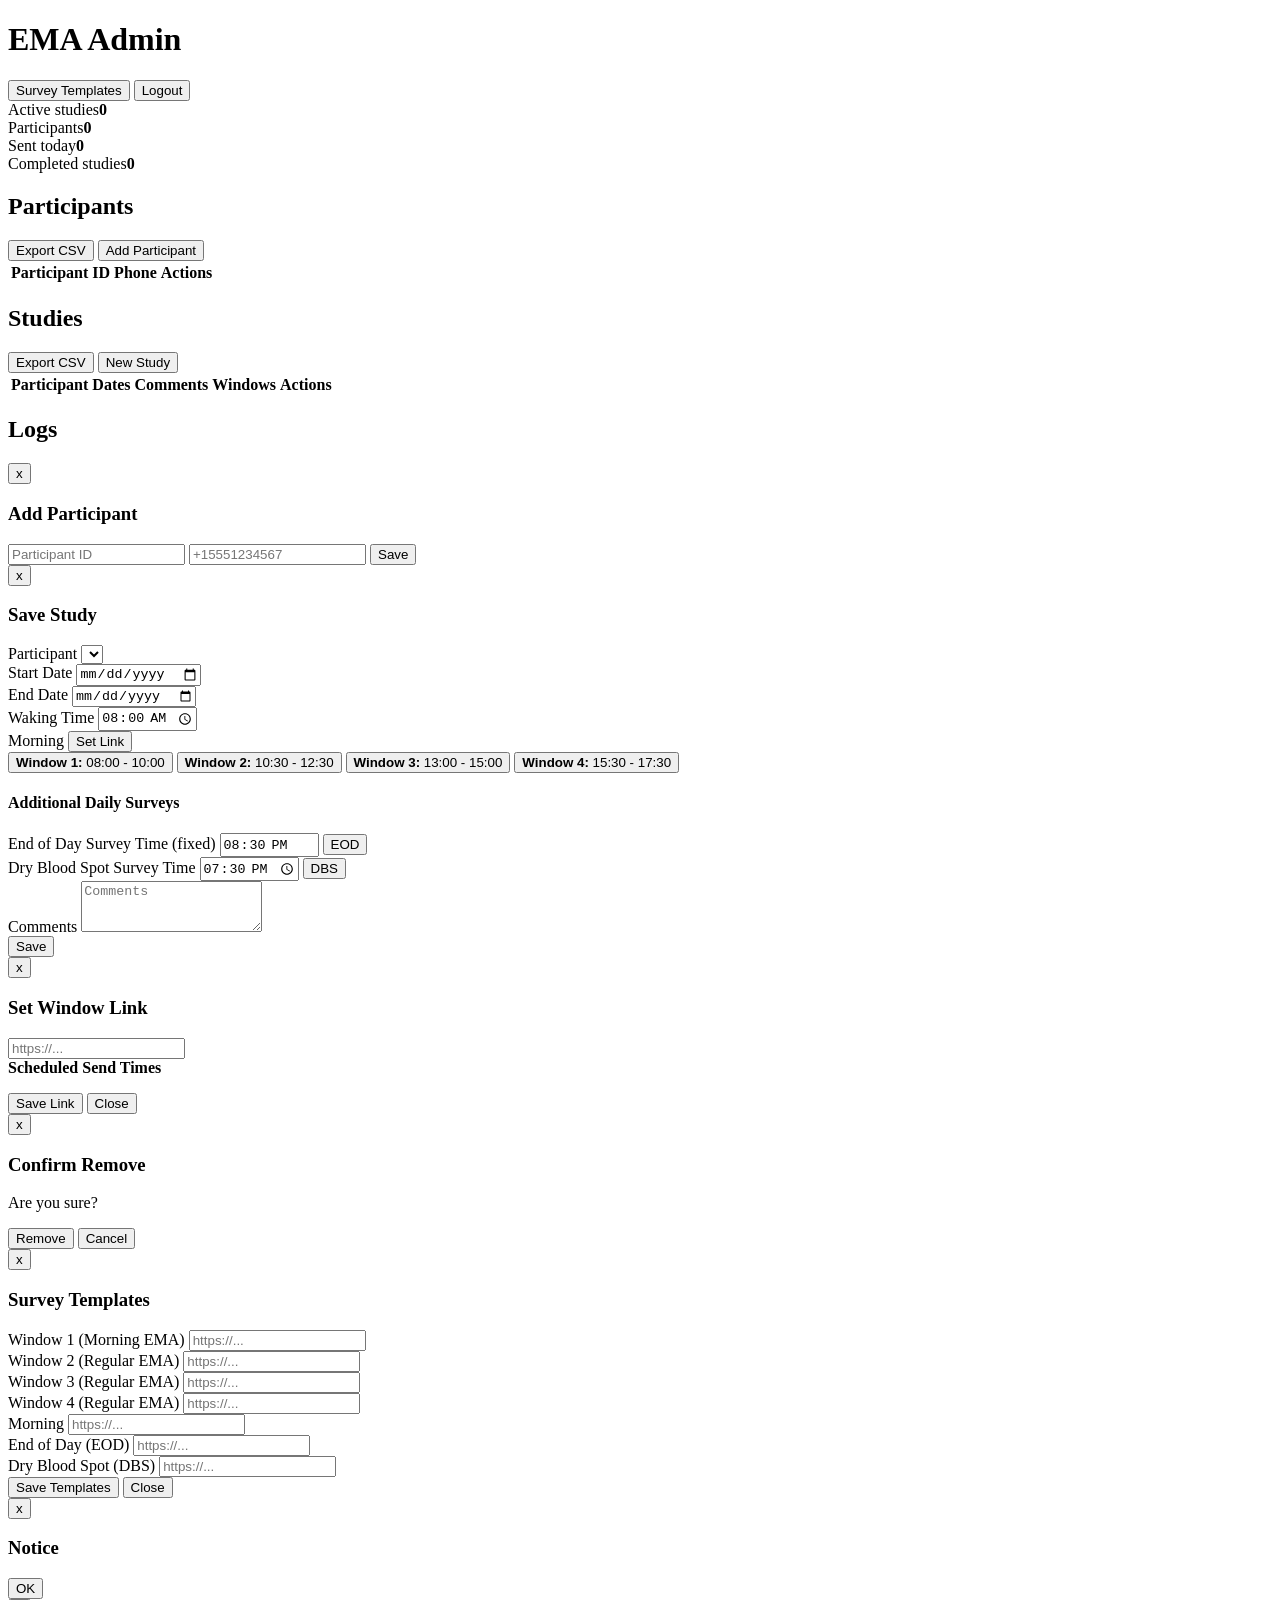
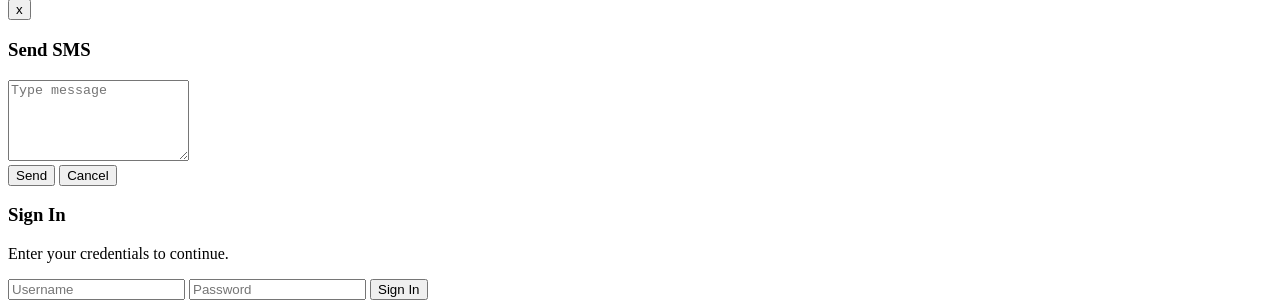
==== ui/index.html @ b3bf9492 "Add morning survey scheduling" ====
<!doctype html>
<html lang="en">
  <head>
    <meta charset="UTF-8" />
    <meta name="viewport" content="width=device-width, initial-scale=1.0" />
    <title>EMA Admin</title>
    <link rel="stylesheet" href="/static/styles.css" />
  </head>
  <body>
    <main id="appRoot" class="container hidden">
      <div class="topbar">
        <h1>EMA Admin</h1>
        <div class="row">
          <button id="openSurveyTemplatesBtn" type="button" class="fit secondary">Survey Templates</button>
          <button id="logoutBtn" type="button" class="fit secondary">Logout</button>
        </div>
      </div>

      <section class="grid stats">
        <div class="card"><span>Active studies</span><strong id="activeStudies">0</strong></div>
        <div class="card"><span>Participants</span><strong id="participants">0</strong></div>
        <div class="card"><span>Sent today</span><strong id="sentToday">0</strong></div>
        <div class="card"><span>Completed studies</span><strong id="completedStudies">0</strong></div>
      </section>

      <section class="card">
        <div class="section-head">
          <h2>Participants</h2>
          <div class="row">
            <button id="exportParticipantsCsvBtn" type="button" class="fit secondary">Export CSV</button>
            <button id="openParticipantModal" type="button" class="fit primary">Add Participant</button>
          </div>
        </div>
        <div class="table-scroll">
          <table class="participants-table">
            <thead>
              <tr><th>Participant ID</th><th>Phone</th><th>Actions</th></tr>
            </thead>
            <tbody id="participantRows"></tbody>
          </table>
        </div>
      </section>

      <section class="card">
        <div class="section-head">
          <h2>Studies</h2>
          <div class="row">
            <button id="exportStudiesCsvBtn" type="button" class="fit secondary">Export CSV</button>
            <button id="openStudyModal" type="button" class="fit primary">New Study</button>
          </div>
        </div>
        <div class="table-scroll">
          <table class="studies-table">
            <thead>
              <tr>
                <th>Participant</th>
                <th>Dates</th>
                <th>Comments</th>
                <th>Windows</th>
                <th>Actions</th>
              </tr>
            </thead>
            <tbody id="studyRows"></tbody>
          </table>
        </div>
      </section>

      <section class="card">
        <h2>Logs</h2>
        <ul id="logs"></ul>
      </section>
    </main>

    <div id="participantModal" class="modal hidden" aria-hidden="true">
      <div class="modal-card">
        <button id="closeParticipantModalX" type="button" class="modal-x" aria-label="Close">x</button>
        <h3 id="participantModalTitle">Add Participant</h3>
        <form id="participantForm" class="stack">
          <input id="participantCode" placeholder="Participant ID" required />
          <input id="phone" placeholder="+15551234567" required />
          <button type="submit" class="fit primary">Save</button>
        </form>
      </div>
    </div>

    <div id="studyModal" class="modal hidden" aria-hidden="true">
      <div class="modal-card study-modal-card">
        <button id="closeStudyModalX" type="button" class="modal-x" aria-label="Close">x</button>
        <h3 id="studyModalTitle">Save Study</h3>
        <form id="studyForm" class="stack study-form">
          <div class="row study-meta-grid">
            <div class="field">
              <label for="studyParticipant">Participant</label>
              <select id="studyParticipant" required></select>
            </div>
            <div class="field">
              <label for="startDate">Start Date</label>
              <input id="startDate" type="date" required />
            </div>
            <div class="field">
              <label for="endDate">End Date</label>
              <input id="endDate" type="date" required />
            </div>
            <div class="field">
              <label for="studyWakeTime">Waking Time</label>
              <input id="studyWakeTime" type="time" value="08:00" />
            </div>
            <div class="field">
              <label for="openMorningLinkBtn">Morning</label>
              <button id="openMorningLinkBtn" type="button" class="fit secondary">Set Link</button>
            </div>
            <div class="field">
              <input id="promptsPerDay" type="hidden" value="4" />
            </div>
          </div>
          <div class="window-list study-window-list">
            <button type="button" class="window-badge" data-window="1"><strong>Window 1:</strong> 08:00 - 10:00 <span class="window-status"></span></button>
            <button type="button" class="window-badge" data-window="2"><strong>Window 2:</strong> 10:30 - 12:30 <span class="window-status"></span></button>
            <button type="button" class="window-badge" data-window="3"><strong>Window 3:</strong> 13:00 - 15:00 <span class="window-status"></span></button>
            <button type="button" class="window-badge" data-window="4"><strong>Window 4:</strong> 15:30 - 17:30 <span class="window-status"></span></button>
          </div>
          <div class="daily-surveys study-daily-surveys">
            <h4>Additional Daily Surveys</h4>
            <div class="daily-survey-row">
              <label for="eodSurveyTime">End of Day Survey Time (fixed)</label>
              <input id="eodSurveyTime" type="time" value="20:30" required readonly />
              <button id="openEodLinkBtn" type="button" class="fit secondary">EOD</button>
            </div>
            <div class="daily-survey-row">
              <label for="dbsSurveyTime">Dry Blood Spot Survey Time</label>
              <input id="dbsSurveyTime" type="time" value="19:30" required />
              <button id="openDbsLinkBtn" type="button" class="fit secondary">DBS</button>
            </div>
          </div>
          <div class="field study-comments-field">
            <label for="studyComments">Comments</label>
            <textarea id="studyComments" rows="3" placeholder="Comments"></textarea>
          </div>
          <button type="submit" class="fit primary">Save</button>
        </form>
      </div>
    </div>

    <div id="linkModal" class="modal hidden" aria-hidden="true">
      <div class="modal-card">
        <button id="closeWindowLinkModalX" type="button" class="modal-x" aria-label="Close">x</button>
        <h3 id="linkModalTitle">Set Window Link</h3>
        <input id="windowLinkInput" type="url" placeholder="https://..." />
        <div id="windowScheduleBlock" class="window-schedule hidden">
          <strong>Scheduled Send Times</strong>
          <ul id="windowScheduleList"></ul>
        </div>
        <div class="row">
          <button id="saveWindowLinkBtn" type="button" class="fit primary">Save Link</button>
          <button id="closeWindowLinkBtn" type="button" class="fit secondary">Close</button>
        </div>
      </div>
    </div>

    <div id="confirmModal" class="modal hidden" aria-hidden="true">
      <div class="modal-card confirm-card">
        <button id="closeConfirmModalX" type="button" class="modal-x" aria-label="Close">x</button>
        <h3 id="confirmTitle">Confirm Remove</h3>
        <p id="confirmMessage">Are you sure?</p>
        <div class="row">
          <button id="confirmDeleteBtn" type="button" class="fit primary">Remove</button>
          <button id="cancelConfirmBtn" type="button" class="fit secondary">Cancel</button>
        </div>
      </div>
    </div>

    <div id="surveyTemplateModal" class="modal hidden" aria-hidden="true">
      <div class="modal-card">
        <button id="closeSurveyTemplateModalX" type="button" class="modal-x" aria-label="Close">x</button>
        <h3>Survey Templates</h3>
        <form id="surveyTemplateForm" class="stack">
          <div class="field">
            <label for="templateWindow1">Window 1 (Morning EMA)</label>
            <input id="templateWindow1" type="url" placeholder="https://..." required />
          </div>
          <div class="field">
            <label for="templateWindow2">Window 2 (Regular EMA)</label>
            <input id="templateWindow2" type="url" placeholder="https://..." required />
          </div>
          <div class="field">
            <label for="templateWindow3">Window 3 (Regular EMA)</label>
            <input id="templateWindow3" type="url" placeholder="https://..." required />
          </div>
          <div class="field">
            <label for="templateWindow4">Window 4 (Regular EMA)</label>
            <input id="templateWindow4" type="url" placeholder="https://..." required />
          </div>
          <div class="field">
            <label for="templateMorning">Morning</label>
            <input id="templateMorning" type="url" placeholder="https://..." required />
          </div>
          <div class="field">
            <label for="templateEod">End of Day (EOD)</label>
            <input id="templateEod" type="url" placeholder="https://..." required />
          </div>
          <div class="field">
            <label for="templateDbs">Dry Blood Spot (DBS)</label>
            <input id="templateDbs" type="url" placeholder="https://..." required />
          </div>
          <div class="row">
            <button id="saveSurveyTemplatesBtn" type="submit" class="fit primary">Save Templates</button>
            <button id="closeSurveyTemplatesBtn" type="button" class="fit secondary">Close</button>
          </div>
        </form>
      </div>
    </div>

    <div id="messageModal" class="modal hidden" aria-hidden="true">
      <div class="modal-card confirm-card">
        <button id="closeMessageModalX" type="button" class="modal-x" aria-label="Close">x</button>
        <h3 id="messageTitle">Notice</h3>
        <p id="messageBody"></p>
        <div class="row">
          <button id="closeMessageBtn" type="button" class="fit primary">OK</button>
        </div>
      </div>
    </div>

    <div id="smsModal" class="modal hidden" aria-hidden="true">
      <div class="modal-card">
        <button id="closeSmsModalX" type="button" class="modal-x" aria-label="Close">x</button>
        <h3>Send SMS</h3>
        <p id="smsRecipient"></p>
        <form id="smsForm" class="stack">
          <textarea id="smsBody" rows="5" placeholder="Type message" required></textarea>
          <div class="row">
            <button id="sendSmsBtn" type="submit" class="fit primary">Send</button>
            <button id="closeSmsBtn" type="button" class="fit secondary">Cancel</button>
          </div>
        </form>
      </div>
    </div>

    <div id="authModal" class="modal hidden" aria-hidden="true">
      <div class="modal-card confirm-card">
        <h3>Sign In</h3>
        <p>Enter your credentials to continue.</p>
        <form id="authForm" class="stack">
          <input id="authUsername" placeholder="Username" autocomplete="username" required />
          <input id="authPassword" type="password" placeholder="Password" autocomplete="current-password" required />
          <button id="authSubmitBtn" type="submit" class="fit primary">Sign In</button>
        </form>
      </div>
    </div>

    <script src="/static/app.js"></script>
  </body>
  </html>
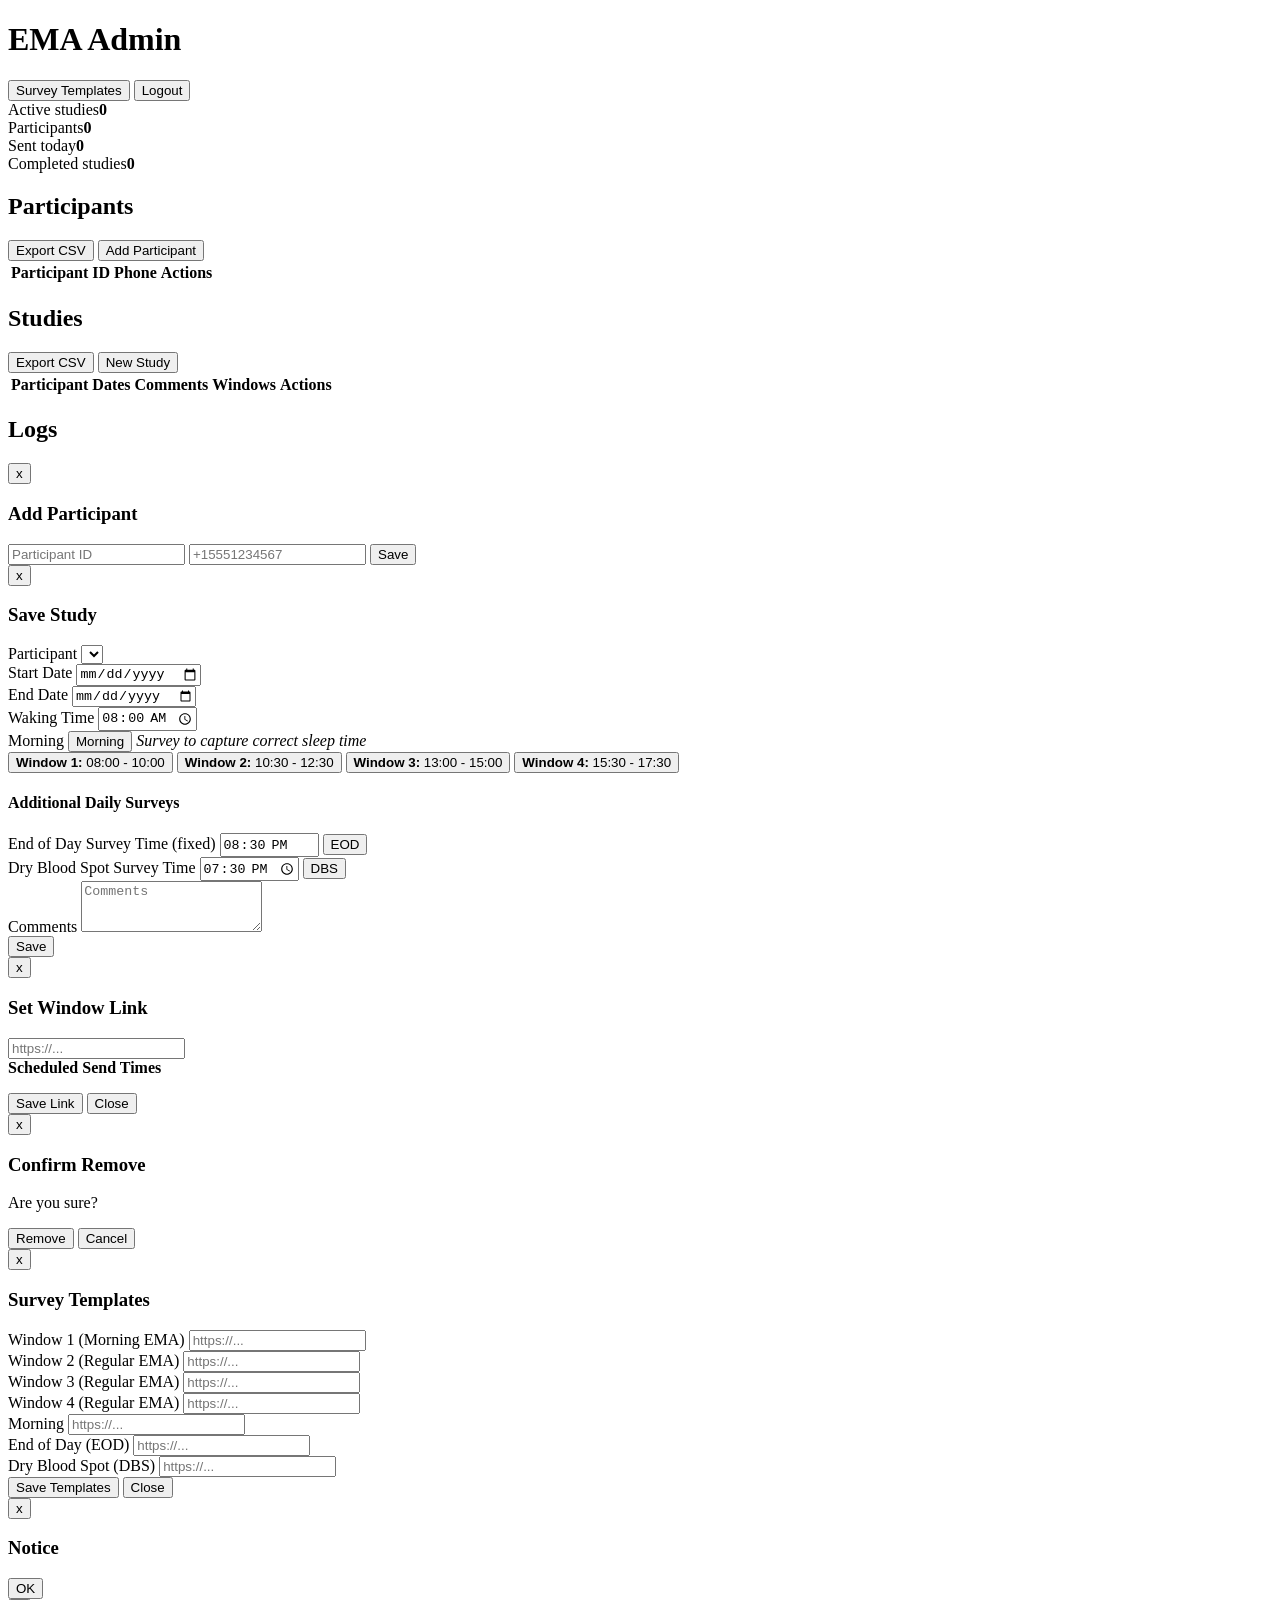
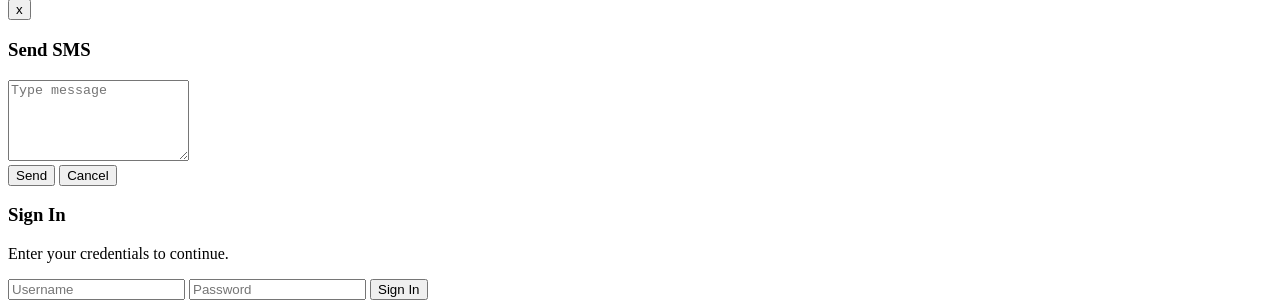
==== commit 55b57994: "Update morning survey button styling" ====
--- a/ui/index.html
+++ b/ui/index.html
@@ -107,7 +107,8 @@
             </div>
             <div class="field">
               <label for="openMorningLinkBtn">Morning</label>
-              <button id="openMorningLinkBtn" type="button" class="fit secondary">Set Link</button>
+              <button id="openMorningLinkBtn" type="button" class="fit secondary">Morning</button>
+              <em class="hint">Survey to capture correct sleep time</em>
             </div>
             <div class="field">
               <input id="promptsPerDay" type="hidden" value="4" />
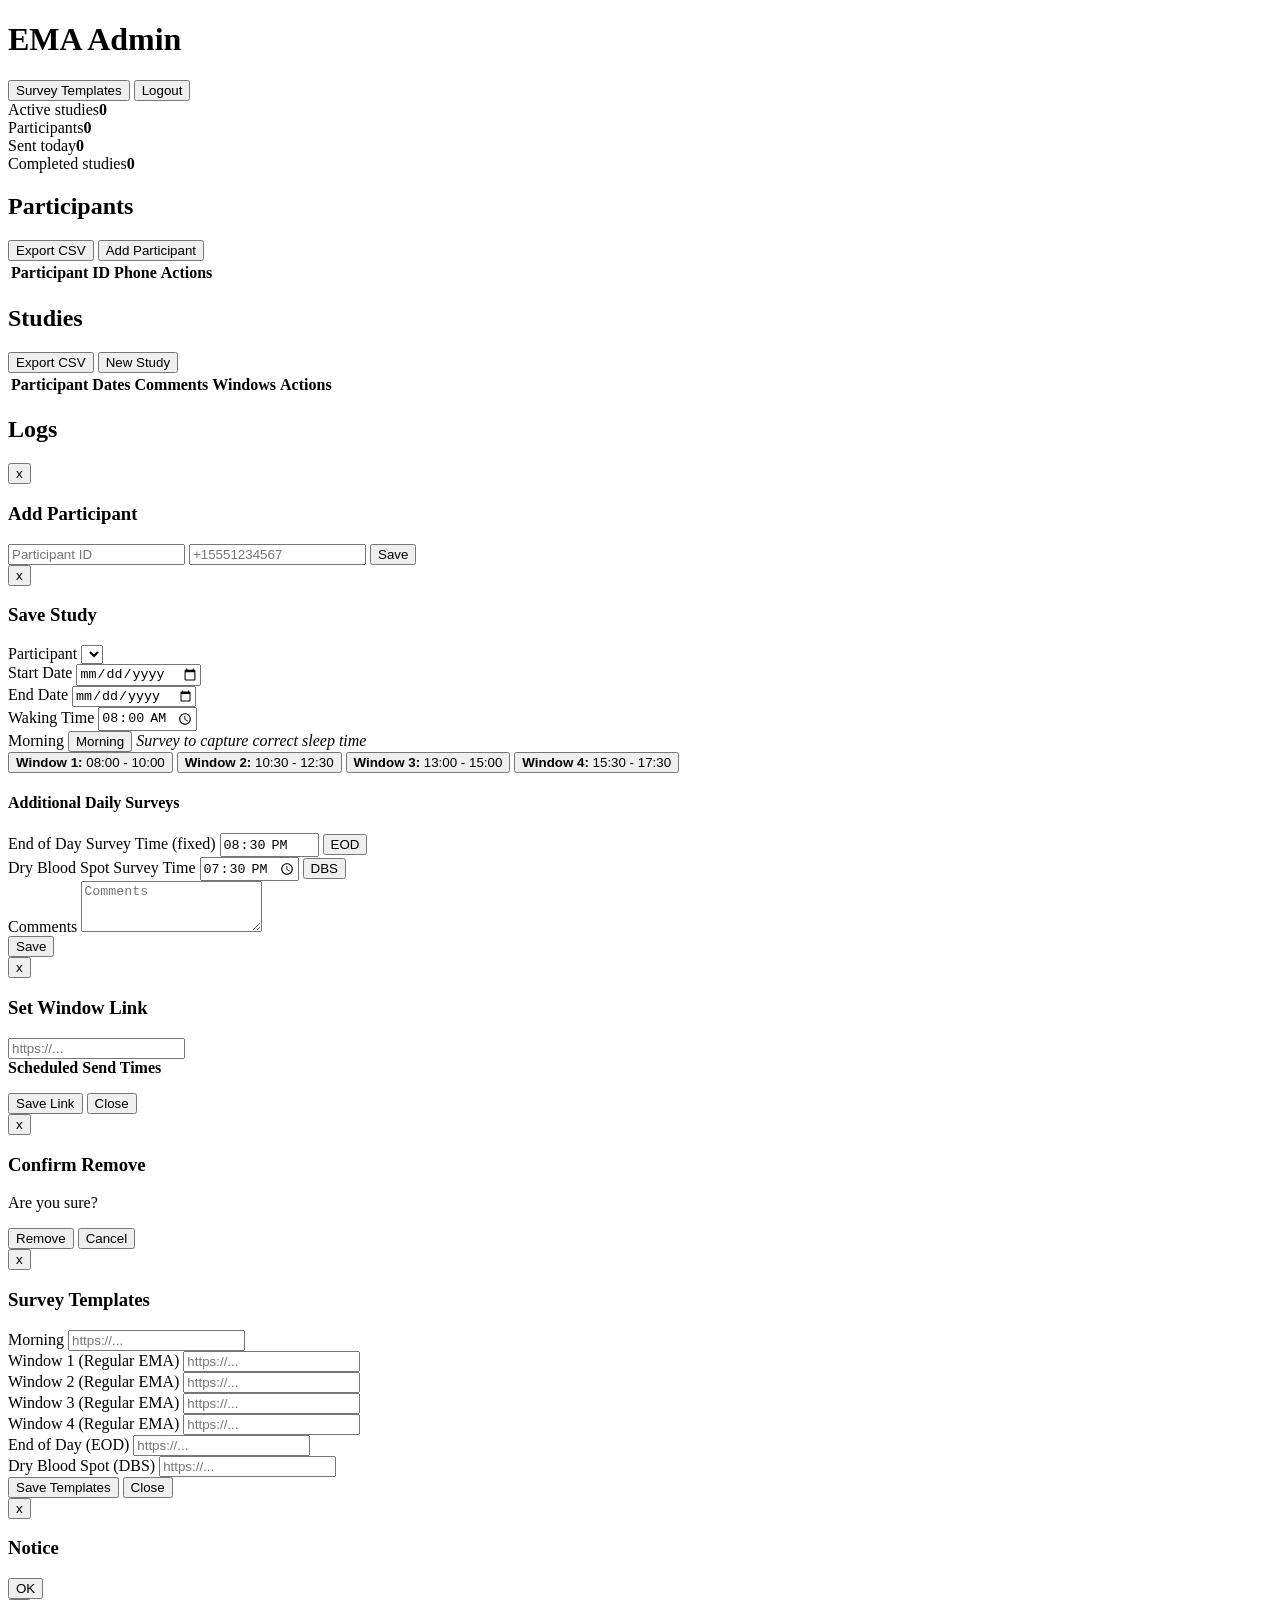
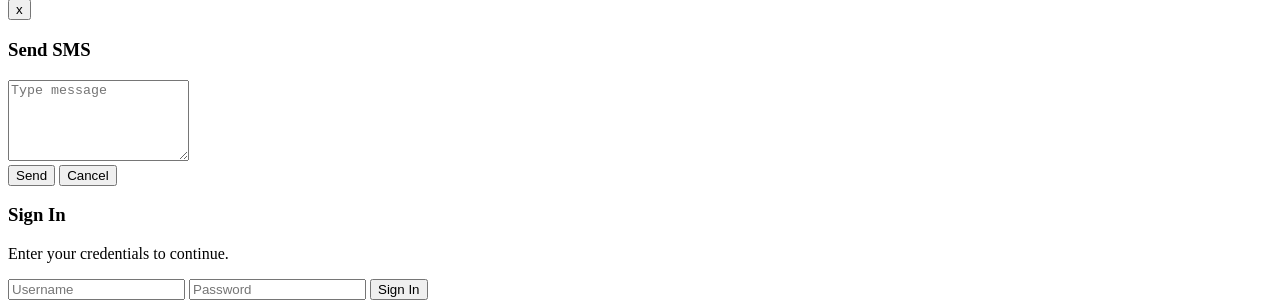
==== commit 11e6eaed: "Fix morning survey scheduling display" ====
--- a/ui/index.html
+++ b/ui/index.html
@@ -176,7 +176,11 @@
         <h3>Survey Templates</h3>
         <form id="surveyTemplateForm" class="stack">
           <div class="field">
-            <label for="templateWindow1">Window 1 (Morning EMA)</label>
+            <label for="templateMorning">Morning</label>
+            <input id="templateMorning" type="url" placeholder="https://..." required />
+          </div>
+          <div class="field">
+            <label for="templateWindow1">Window 1 (Regular EMA)</label>
             <input id="templateWindow1" type="url" placeholder="https://..." required />
           </div>
           <div class="field">
@@ -190,10 +194,6 @@
           <div class="field">
             <label for="templateWindow4">Window 4 (Regular EMA)</label>
             <input id="templateWindow4" type="url" placeholder="https://..." required />
-          </div>
-          <div class="field">
-            <label for="templateMorning">Morning</label>
-            <input id="templateMorning" type="url" placeholder="https://..." required />
           </div>
           <div class="field">
             <label for="templateEod">End of Day (EOD)</label>
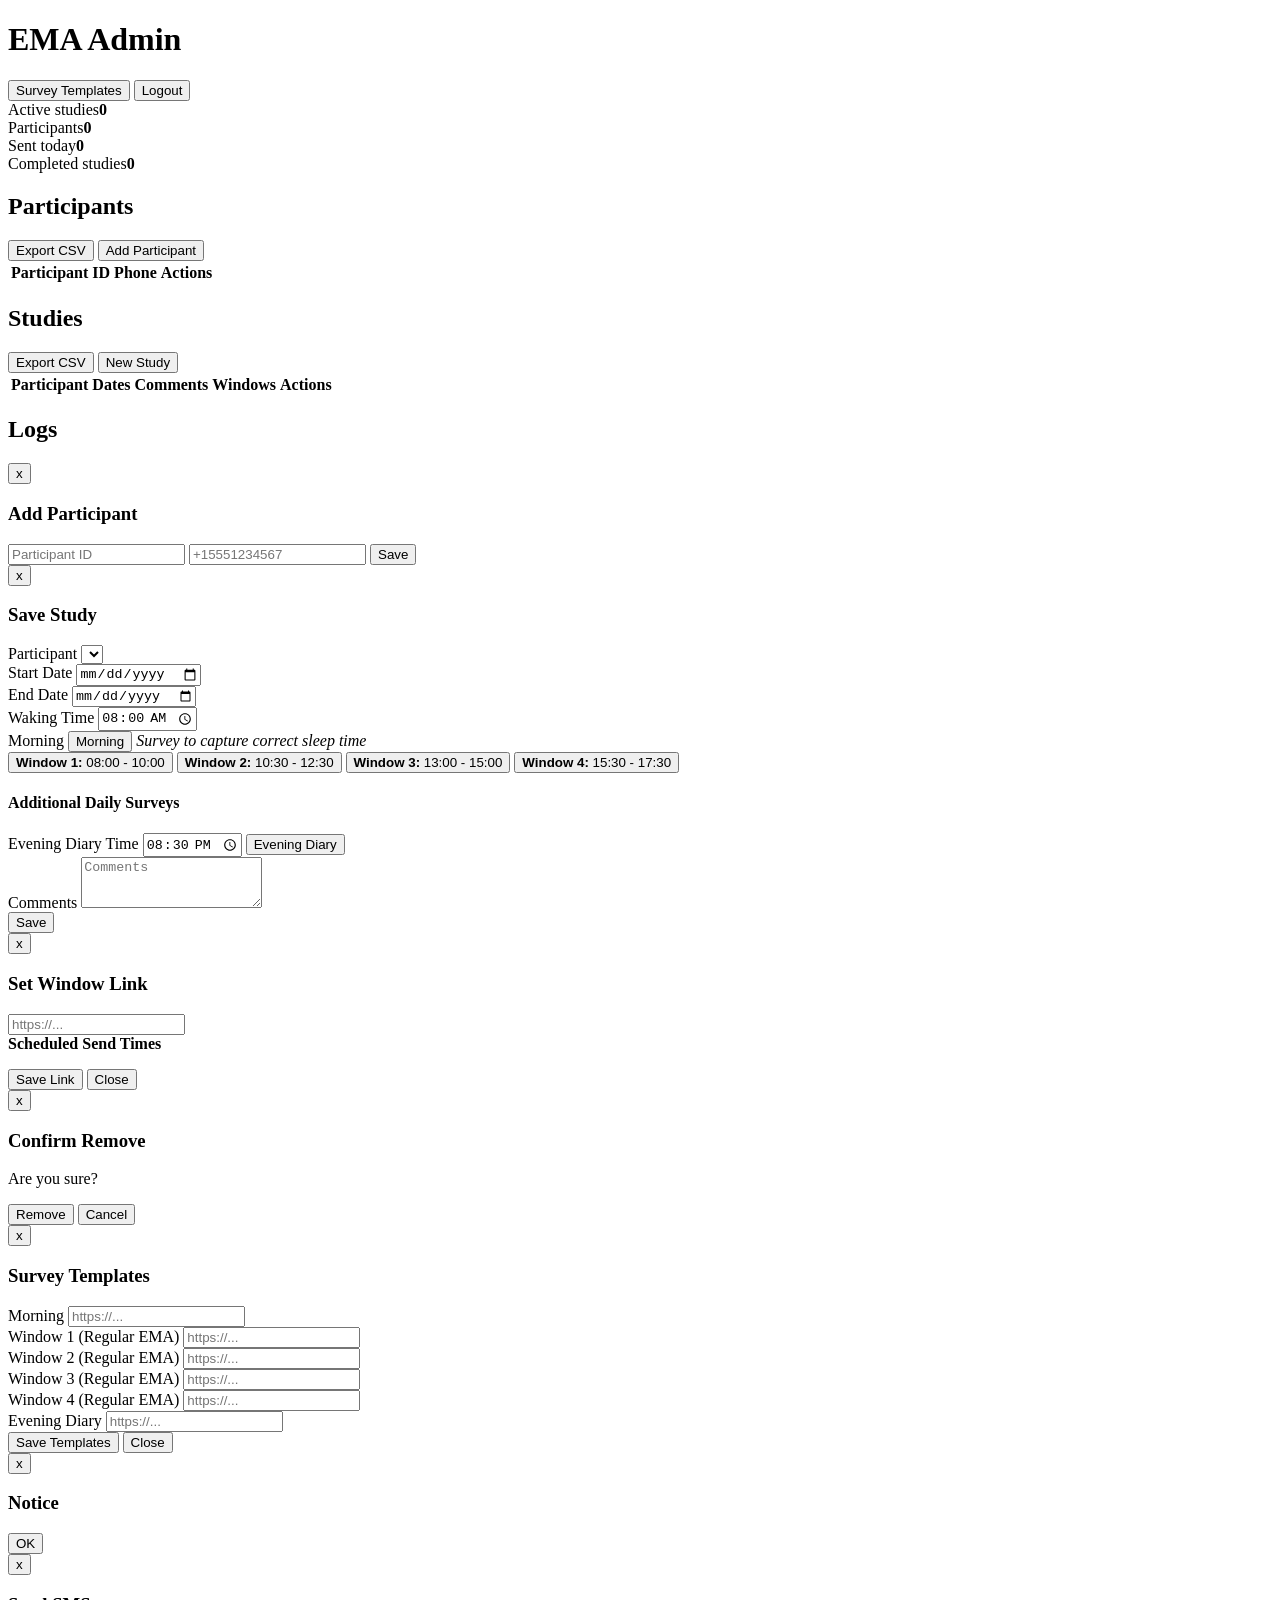
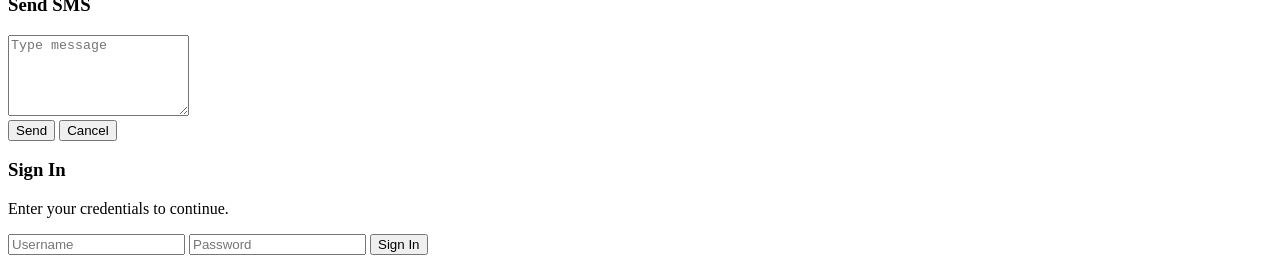
==== commit ff129f4f: "Unify EOD and DBS as Evening Diary" ====
--- a/ui/index.html
+++ b/ui/index.html
@@ -123,14 +123,9 @@
           <div class="daily-surveys study-daily-surveys">
             <h4>Additional Daily Surveys</h4>
             <div class="daily-survey-row">
-              <label for="eodSurveyTime">End of Day Survey Time (fixed)</label>
-              <input id="eodSurveyTime" type="time" value="20:30" required readonly />
-              <button id="openEodLinkBtn" type="button" class="fit secondary">EOD</button>
-            </div>
-            <div class="daily-survey-row">
-              <label for="dbsSurveyTime">Dry Blood Spot Survey Time</label>
-              <input id="dbsSurveyTime" type="time" value="19:30" required />
-              <button id="openDbsLinkBtn" type="button" class="fit secondary">DBS</button>
+              <label for="eveningDiaryTime">Evening Diary Time</label>
+              <input id="eveningDiaryTime" type="time" value="20:30" required />
+              <button id="openEveningDiaryLinkBtn" type="button" class="fit secondary">Evening Diary</button>
             </div>
           </div>
           <div class="field study-comments-field">
@@ -196,12 +191,8 @@
             <input id="templateWindow4" type="url" placeholder="https://..." required />
           </div>
           <div class="field">
-            <label for="templateEod">End of Day (EOD)</label>
-            <input id="templateEod" type="url" placeholder="https://..." required />
-          </div>
-          <div class="field">
-            <label for="templateDbs">Dry Blood Spot (DBS)</label>
-            <input id="templateDbs" type="url" placeholder="https://..." required />
+            <label for="templateEveningDiary">Evening Diary</label>
+            <input id="templateEveningDiary" type="url" placeholder="https://..." required />
           </div>
           <div class="row">
             <button id="saveSurveyTemplatesBtn" type="submit" class="fit primary">Save Templates</button>
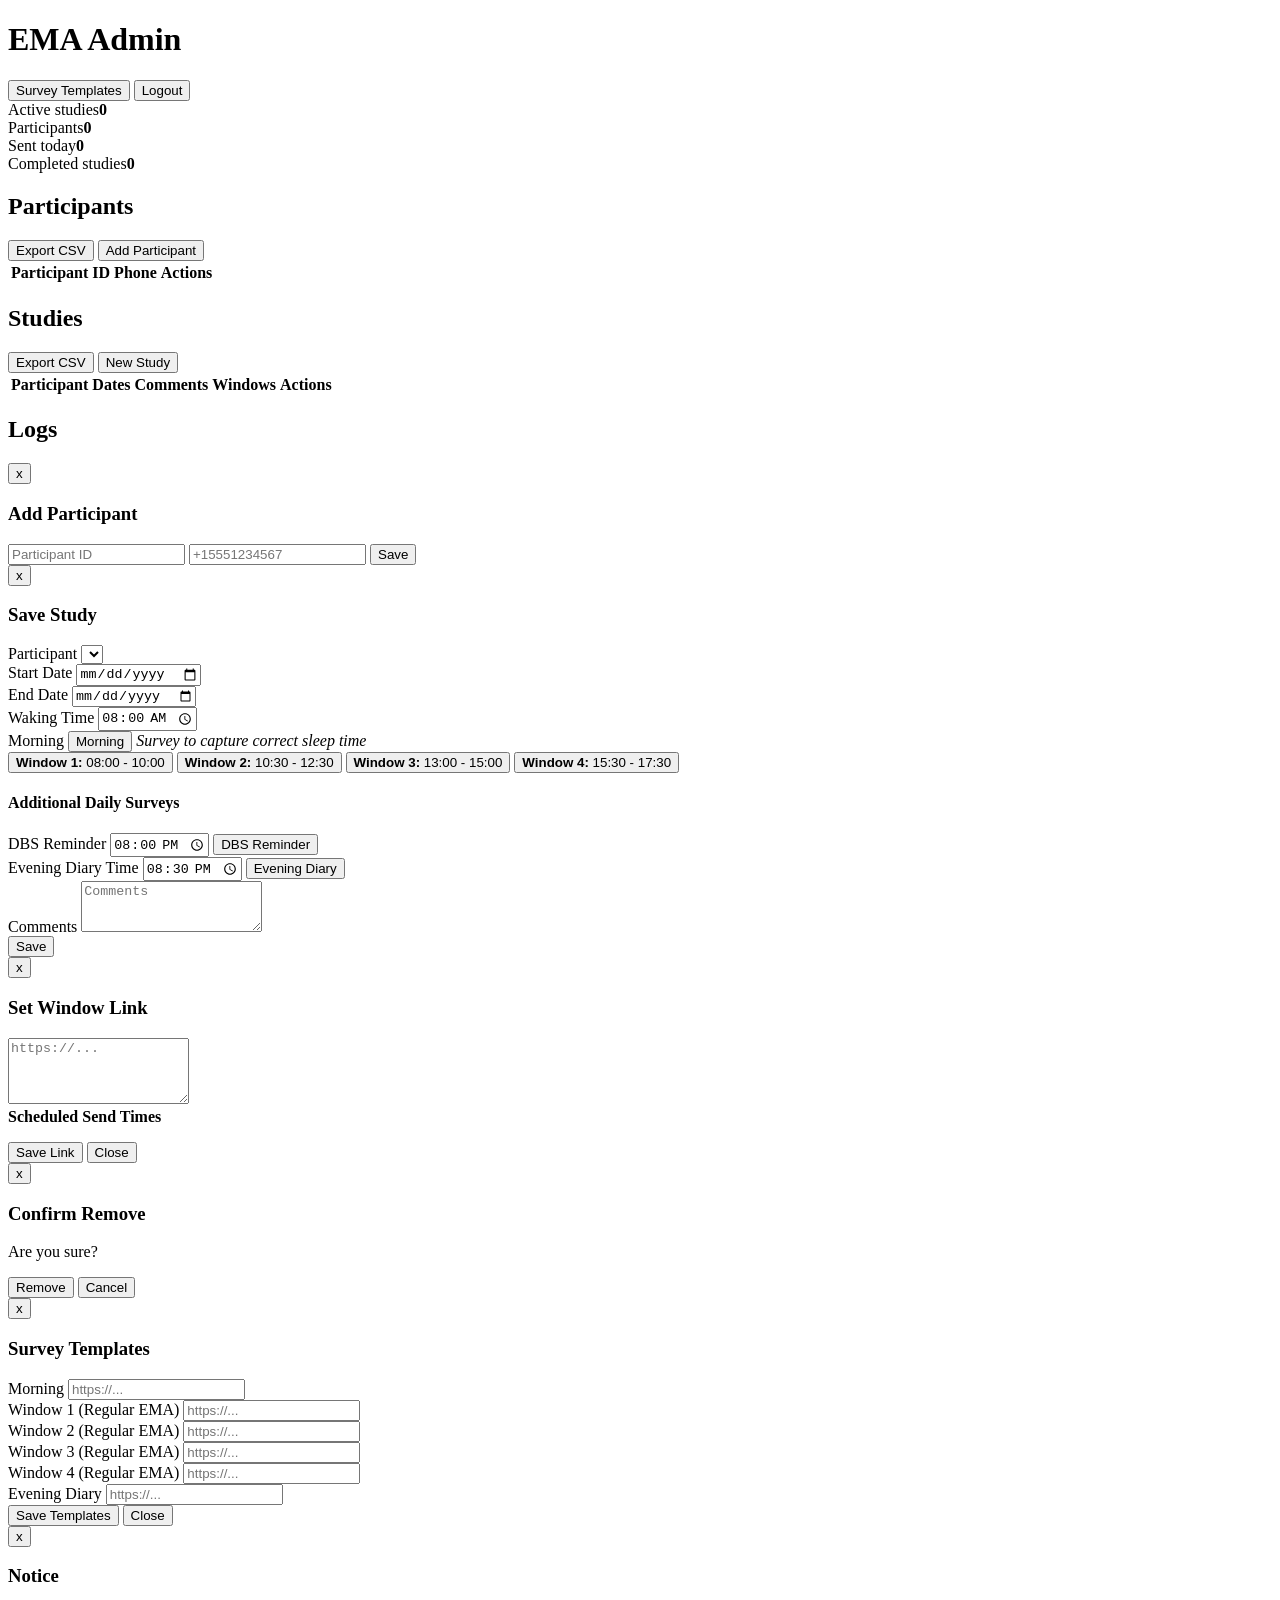
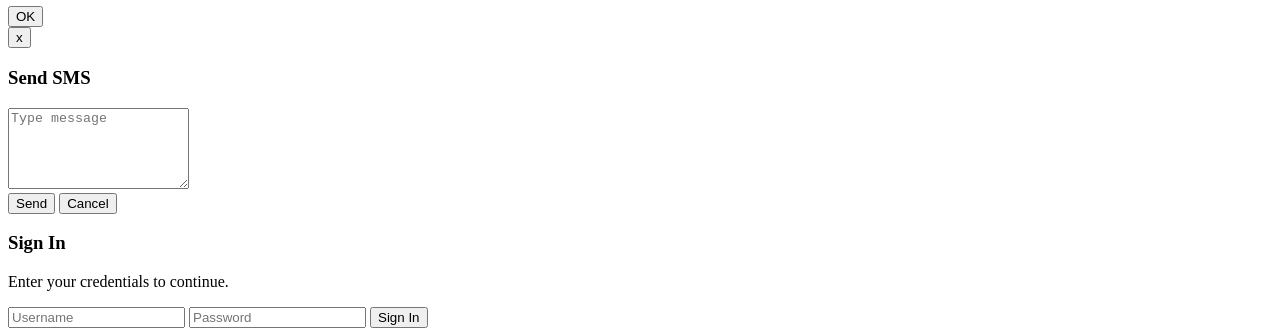
==== commit 7aa107db: "Add editable DBS reminder" ====
--- a/ui/index.html
+++ b/ui/index.html
@@ -123,6 +123,11 @@
           <div class="daily-surveys study-daily-surveys">
             <h4>Additional Daily Surveys</h4>
             <div class="daily-survey-row">
+              <label>DBS Reminder</label>
+              <input id="dbsReminderTime" type="time" value="20:00" required />
+              <button id="openDbsReminderBtn" type="button" class="fit secondary">DBS Reminder</button>
+            </div>
+            <div class="daily-survey-row">
               <label for="eveningDiaryTime">Evening Diary Time</label>
               <input id="eveningDiaryTime" type="time" value="20:30" required />
               <button id="openEveningDiaryLinkBtn" type="button" class="fit secondary">Evening Diary</button>
@@ -141,7 +146,7 @@
       <div class="modal-card">
         <button id="closeWindowLinkModalX" type="button" class="modal-x" aria-label="Close">x</button>
         <h3 id="linkModalTitle">Set Window Link</h3>
-        <input id="windowLinkInput" type="url" placeholder="https://..." />
+        <textarea id="windowLinkInput" rows="4" placeholder="https://..."></textarea>
         <div id="windowScheduleBlock" class="window-schedule hidden">
           <strong>Scheduled Send Times</strong>
           <ul id="windowScheduleList"></ul>
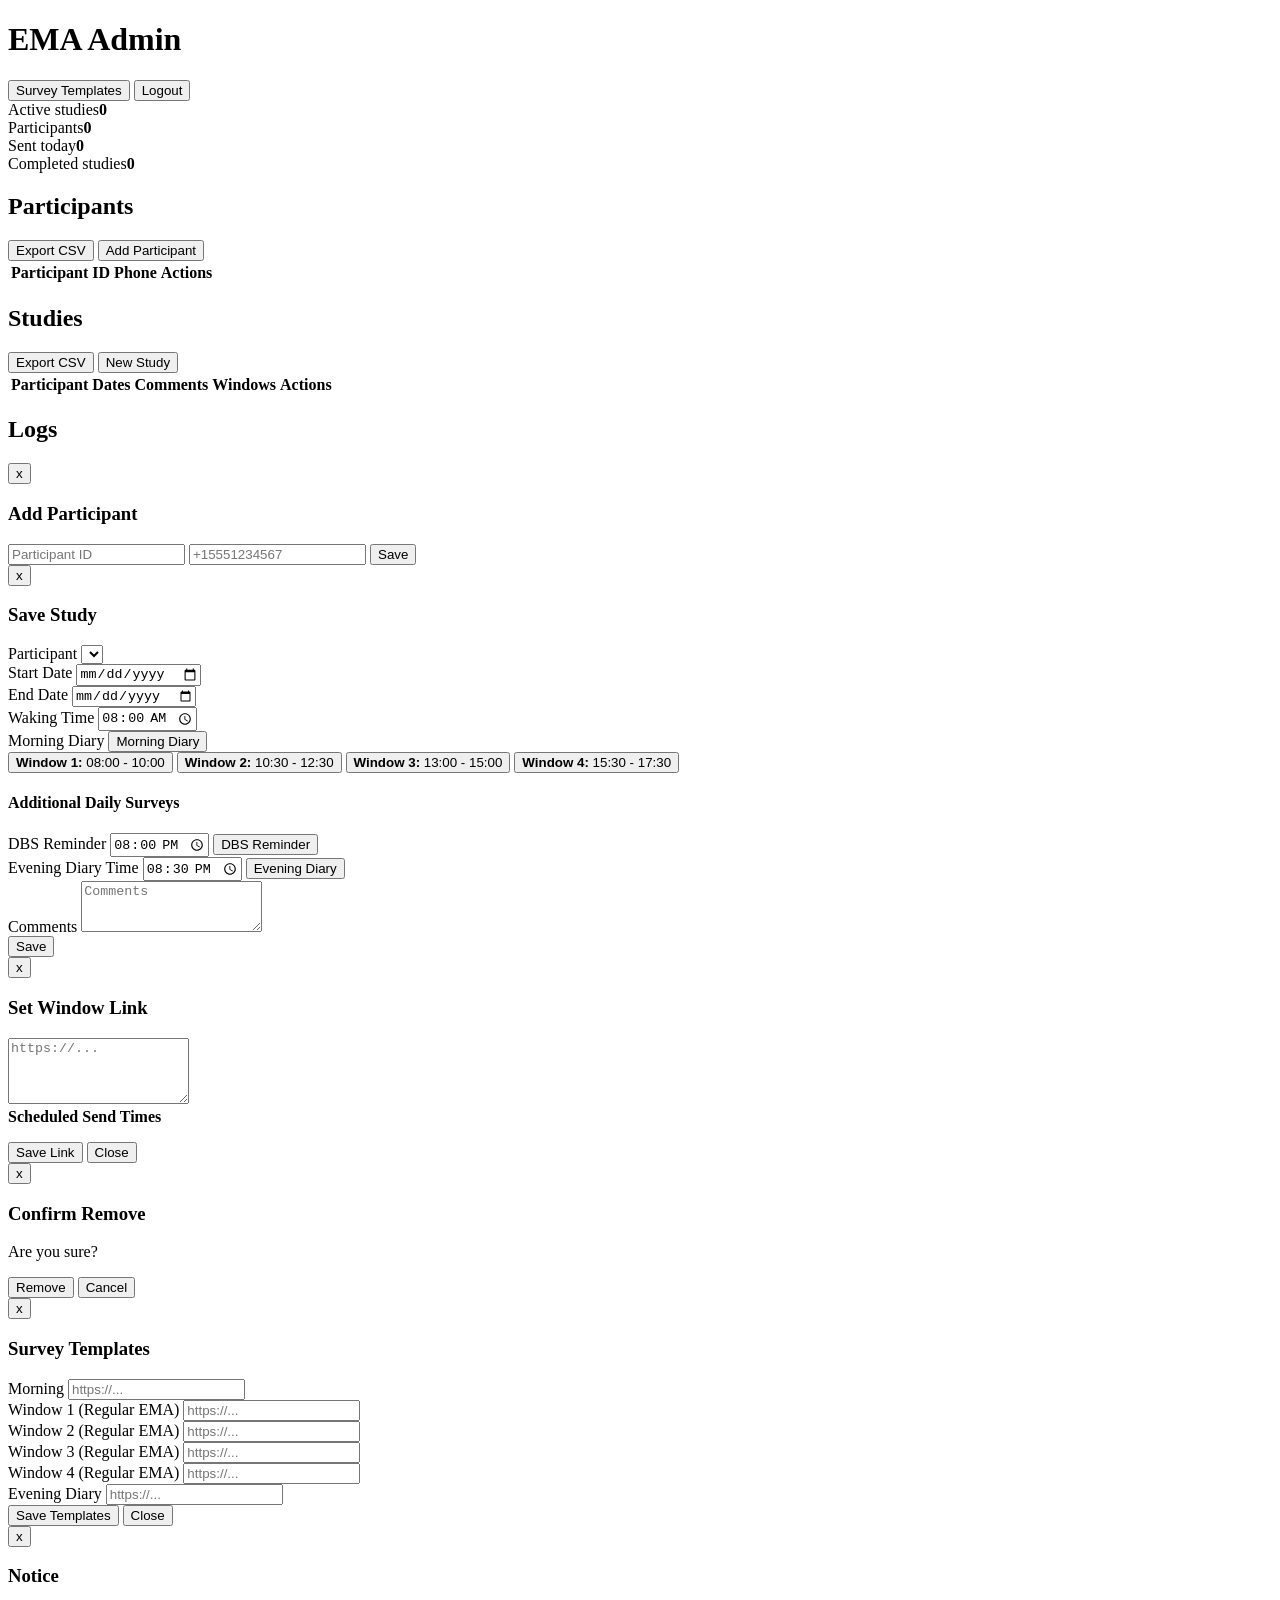
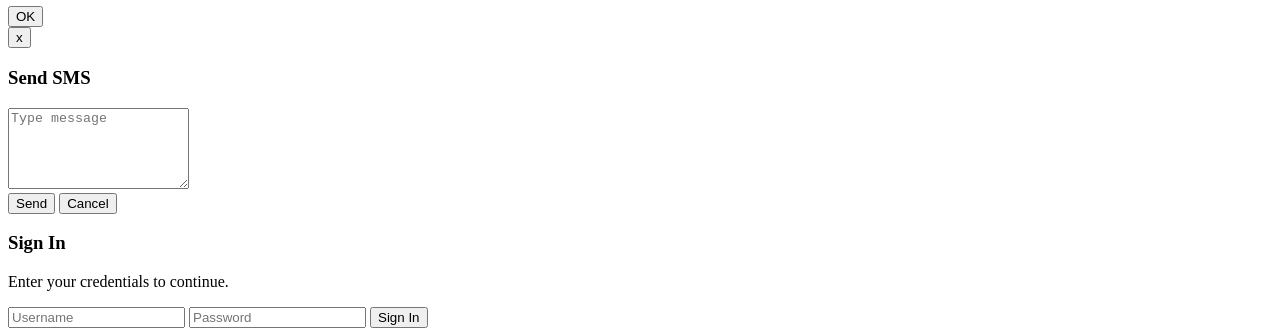
==== commit d0af5e5d: "Update survey reminder messages" ====
--- a/ui/index.html
+++ b/ui/index.html
@@ -106,9 +106,8 @@
               <input id="studyWakeTime" type="time" value="08:00" />
             </div>
             <div class="field">
-              <label for="openMorningLinkBtn">Morning</label>
-              <button id="openMorningLinkBtn" type="button" class="fit secondary">Morning</button>
-              <em class="hint">Survey to capture correct sleep time</em>
+              <label for="openMorningLinkBtn">Morning Diary</label>
+              <button id="openMorningLinkBtn" type="button" class="fit secondary">Morning Diary</button>
             </div>
             <div class="field">
               <input id="promptsPerDay" type="hidden" value="4" />
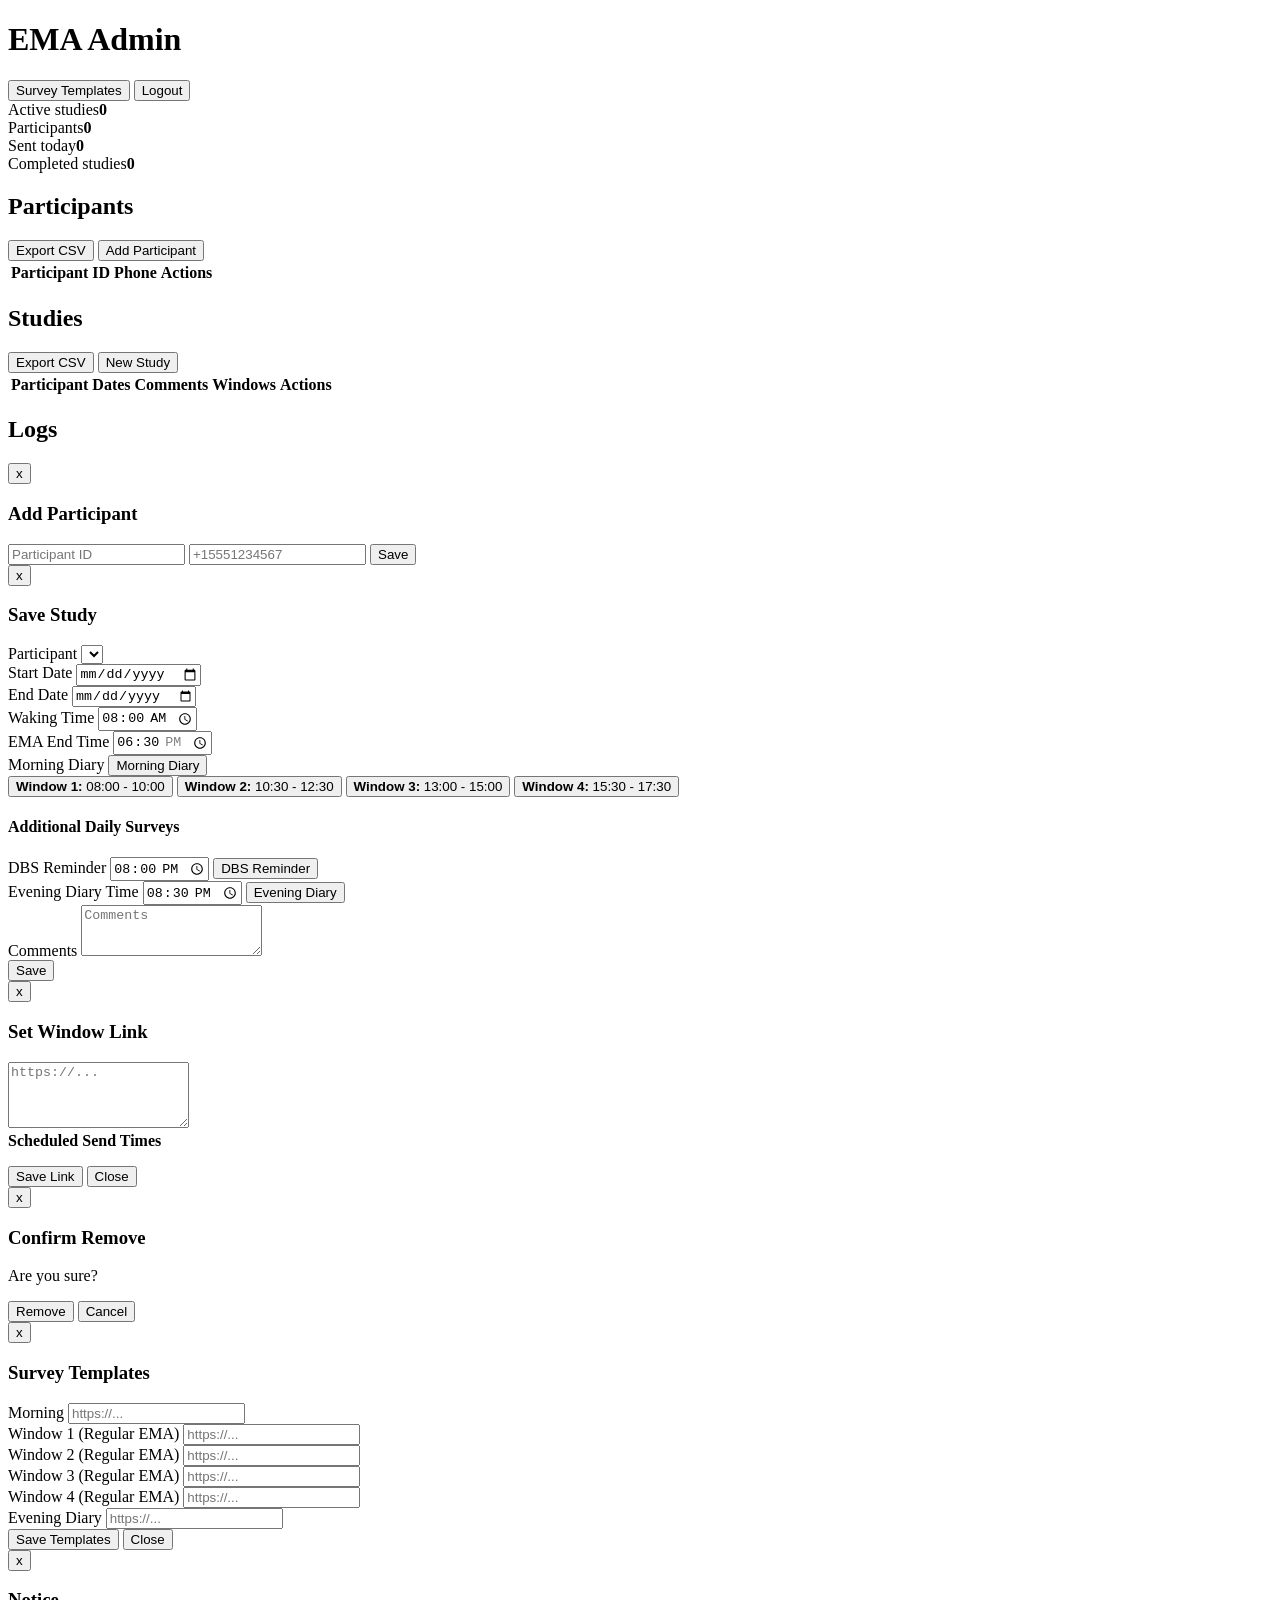
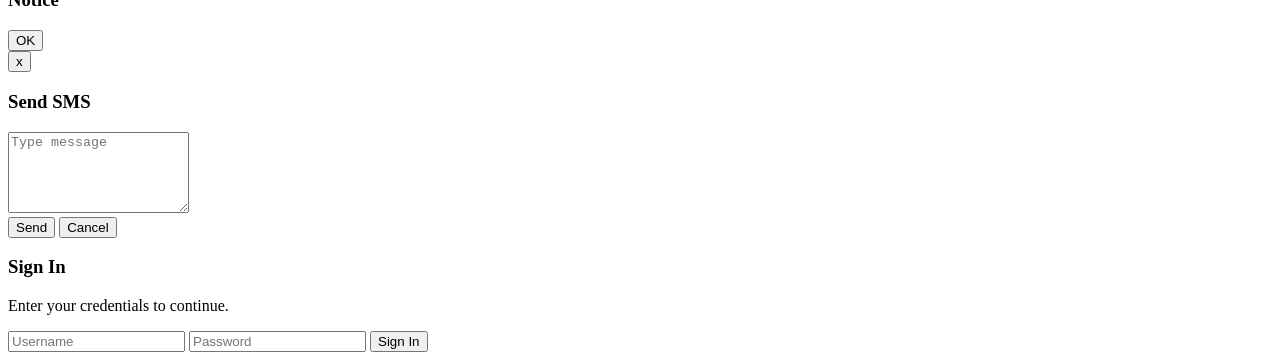
==== commit b3f5a970: "Add configurable EMA end time" ====
--- a/ui/index.html
+++ b/ui/index.html
@@ -106,6 +106,10 @@
               <input id="studyWakeTime" type="time" value="08:00" />
             </div>
             <div class="field">
+              <label for="emaEndTime">EMA End Time</label>
+              <input id="emaEndTime" type="time" value="18:30" min="12:00" max="23:59" required />
+            </div>
+            <div class="field">
               <label for="openMorningLinkBtn">Morning Diary</label>
               <button id="openMorningLinkBtn" type="button" class="fit secondary">Morning Diary</button>
             </div>
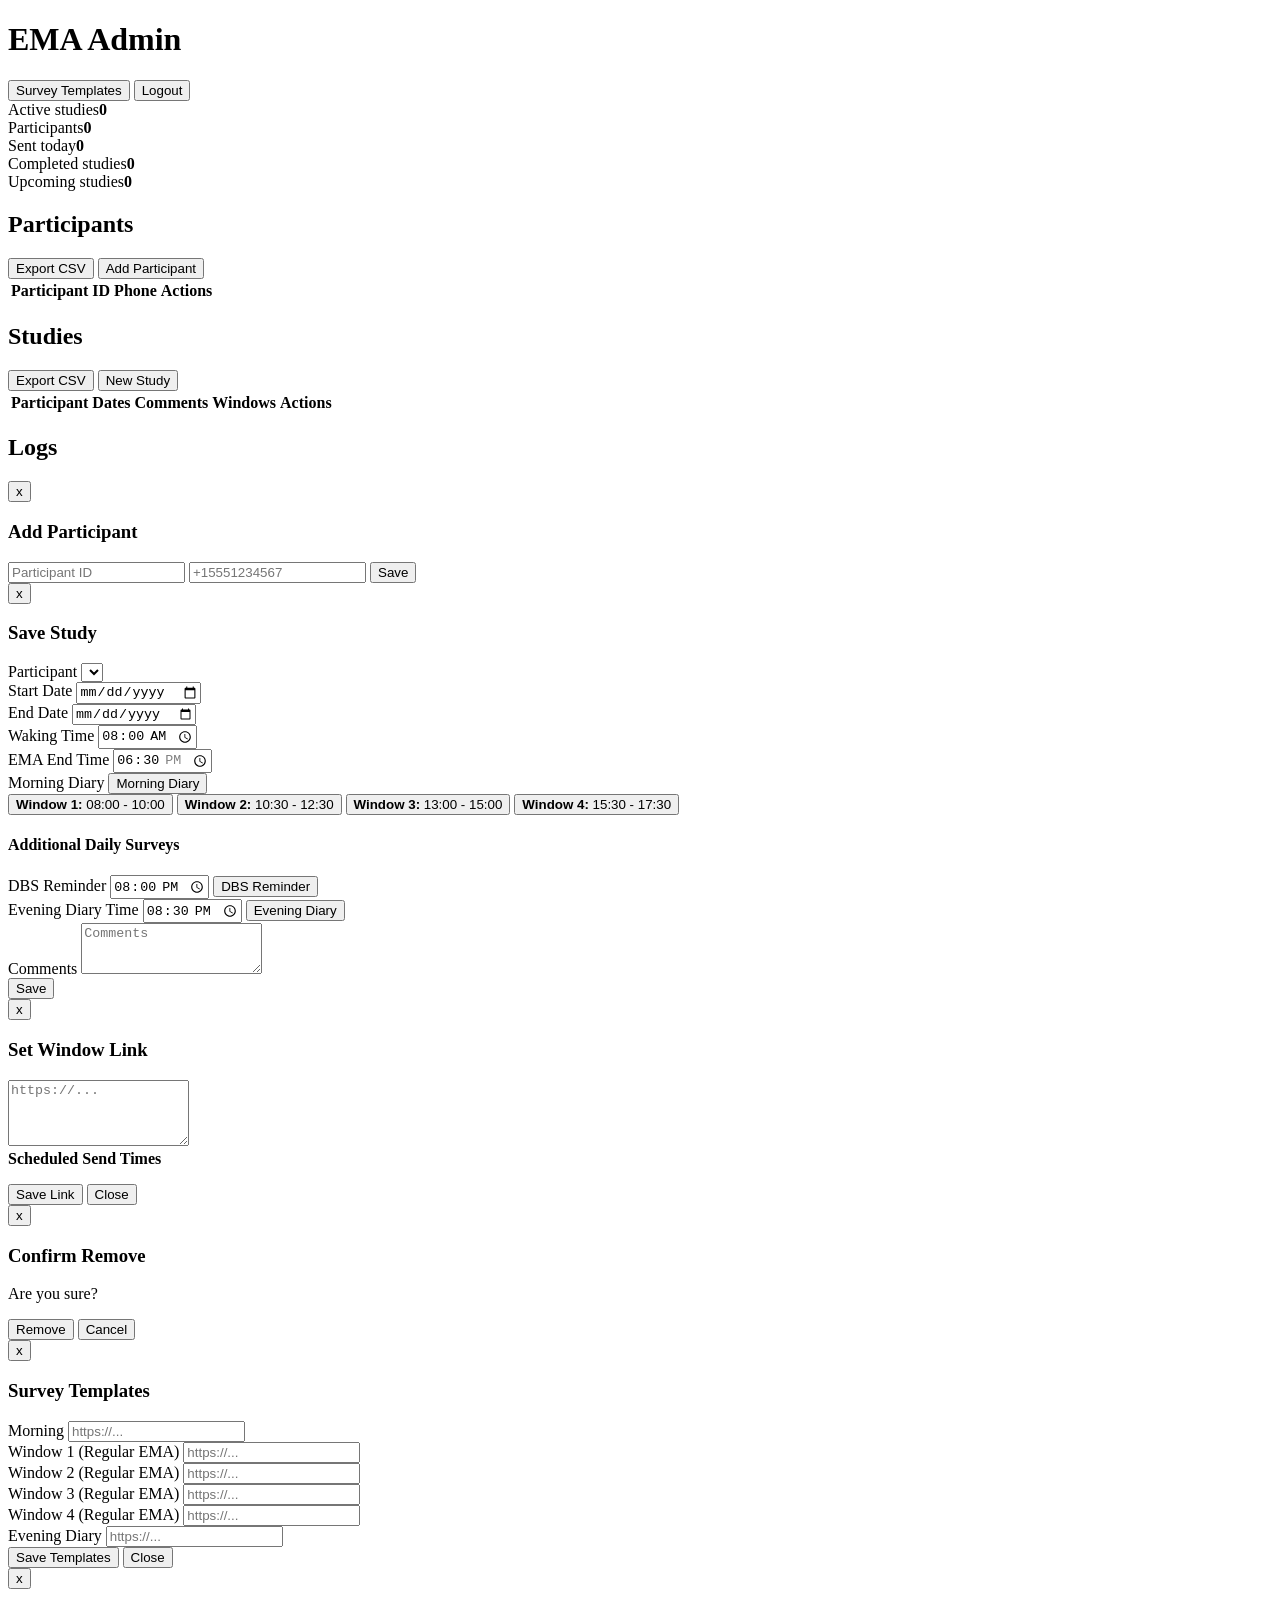
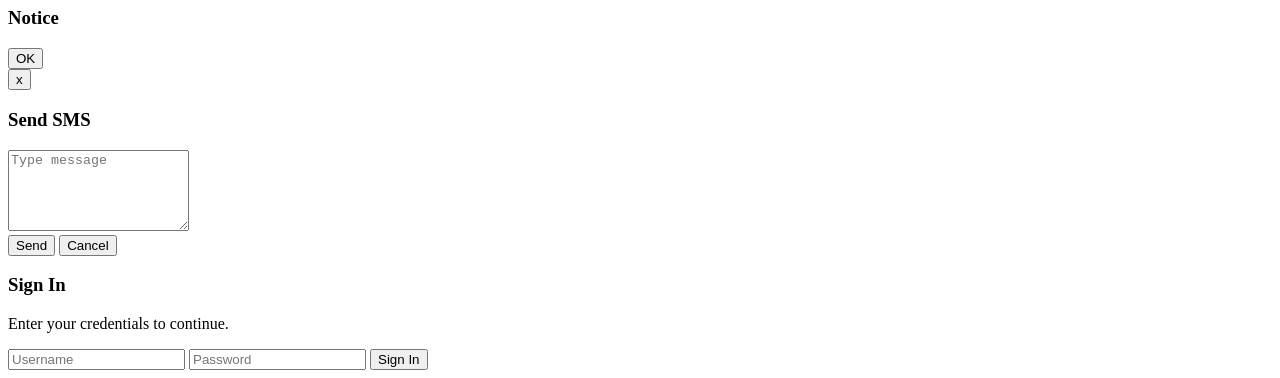
==== commit 622f1f02: "Add upcoming studies dashboard metric" ====
--- a/ui/index.html
+++ b/ui/index.html
@@ -21,6 +21,7 @@
         <div class="card"><span>Participants</span><strong id="participants">0</strong></div>
         <div class="card"><span>Sent today</span><strong id="sentToday">0</strong></div>
         <div class="card"><span>Completed studies</span><strong id="completedStudies">0</strong></div>
+        <div class="card"><span>Upcoming studies</span><strong id="registeredStudies">0</strong></div>
       </section>
 
       <section class="card">
